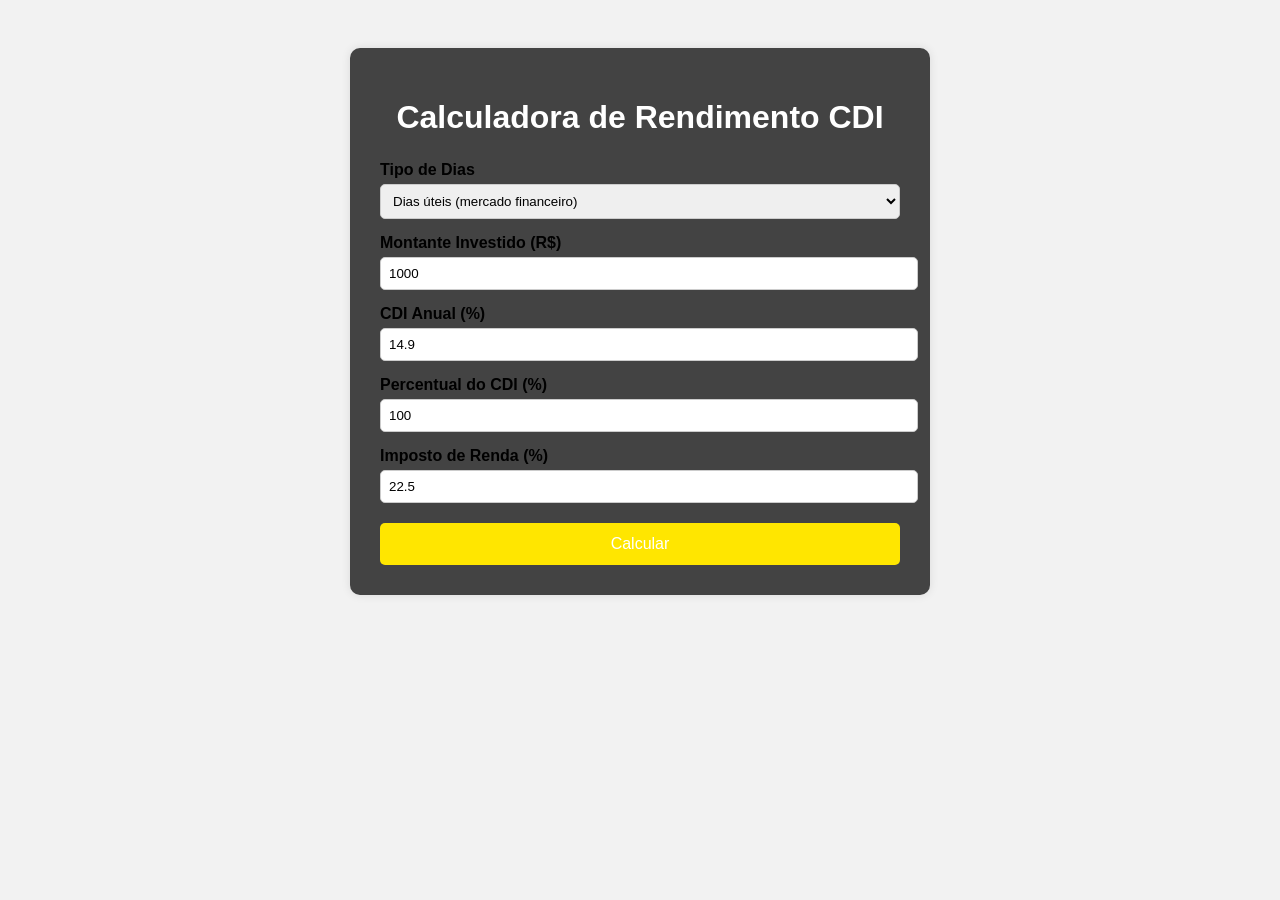
==== Calculadora de rendimento/index.html @ e9eb75a1 "Add files via upload" ====
<!DOCTYPE html>
<html lang="pt-br">
<head>
<meta charset="UTF-8">
<title>Calculadora CDI</title>

<link rel="stylesheet" href="CSS/style.css">
<script src="JS/script.js"></script>

</head>

<body>

<div class="container">

<h1>Calculadora de Rendimento CDI</h1>

<label>Tipo de Dias</label>
<select id="tipoDias">
<option value="252">Dias úteis (mercado financeiro)</option>
<option value="365">Dias corridos</option>
</select>

<label>Montante Investido (R$)</label>
<input type="number" id="valor" value="1000">

<label>CDI Anual (%)</label>
<input type="number" id="cdi" value="14.9">

<label>Percentual do CDI (%)</label>
<input type="number" id="percentual" value="100">

<label>Imposto de Renda (%)</label>
<input type="number" id="ir" value="22.5">

<button id="btnCalcular">Calcular</button>

<div class="resultado" id="resultado" style="display:none">

<p>📈 Rendimento Diário Bruto: <span class="valor" id="diaBruto"></span></p>

<p>💰 Rendimento Diário Líquido: <span class="valor" id="diaLiquido"></span></p>

<p>📆 Rendimento Mensal Bruto: <span class="valor" id="mesBruto"></span></p>

<p>💵 Rendimento Mensal Líquido: <span class="valor" id="mesLiquido"></span></p>

</div>

</div>

<script src="js/script.js"></script>

</body>
</html>
---- Calculadora de rendimento/CSS/style.css ----
body{
font-family: Arial;
background:#f2f2f2;
padding:40px;
}

.container{
background:#434343;
max-width:520px;
margin:auto;
padding:30px;
border-radius:10px;
box-shadow:0 0 10px rgba(0,0,0,0.1);
}

h1{
text-align:center;
margin-bottom:25px;
color: white;
}

label{
display:block;
margin-top:15px;
font-weight:bold;
}

input,select{
width:100%;
padding:8px;
margin-top:5px;
border-radius:5px;
border:1px solid #ccc;
}

button{
margin-top:20px;
width:100%;
padding:12px;
background:#ffe600;
color:white;
border:none;
font-size:16px;
border-radius:5px;
cursor:pointer;
}

button:hover{
background:#bba800;
}

.resultado{
margin-top:25px;
background:#f7f7f7;
padding:15px;
border-radius:8px;
}

.valor{
font-weight:bold;
color:#00a650;
}
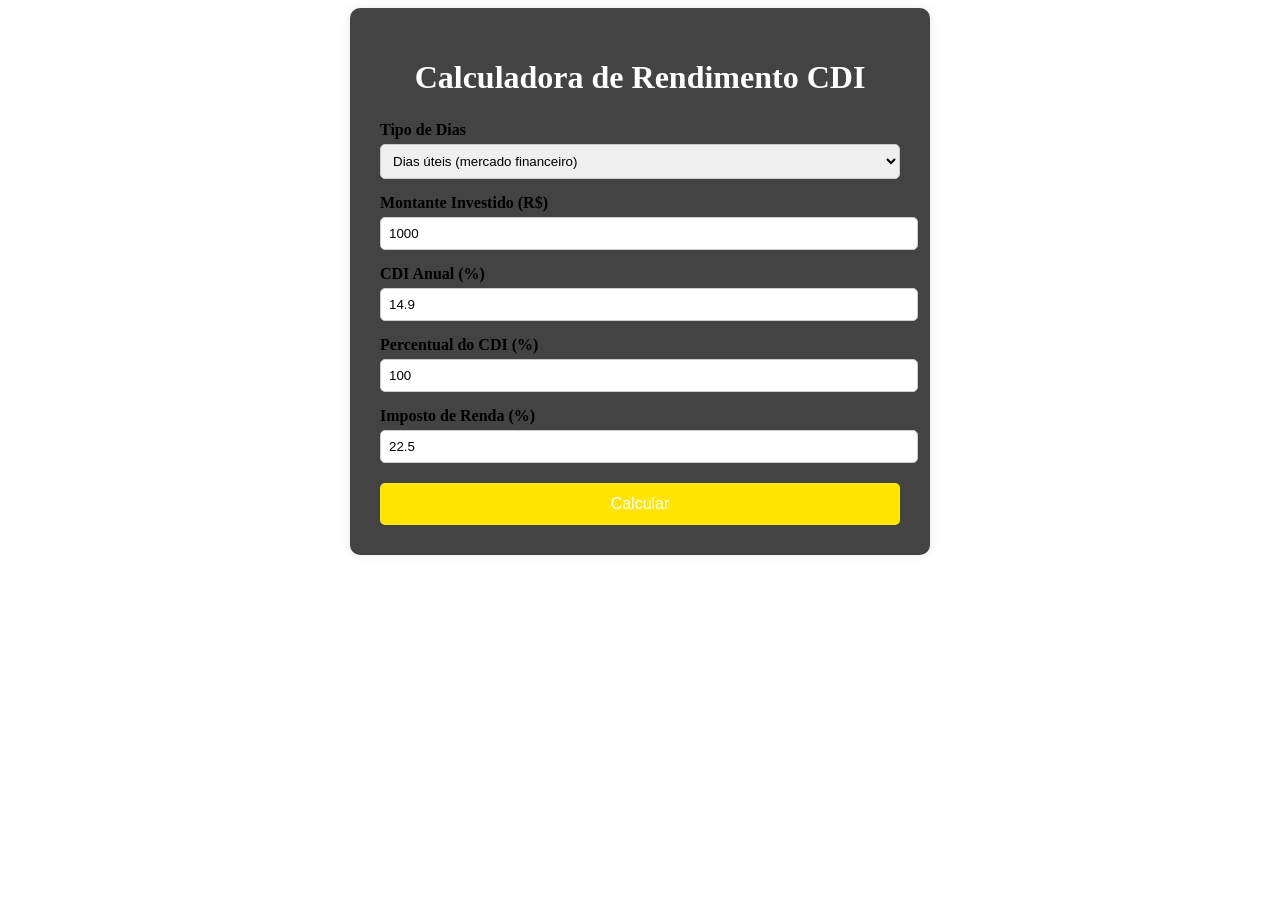
==== commit 33a81fde: "Include Google Fonts in index.html Added Google Fonts link for better typography." ====
--- a/Calculadora de rendimento/index.html
+++ b/Calculadora de rendimento/index.html
@@ -7,8 +7,12 @@
 <link rel="stylesheet" href="CSS/style.css">
 <script src="JS/script.js"></script>
 
+<head>
+<link href="https://fonts.googleapis.com/css2?family=Poppins:wght@300;400;600&display=swap" rel="stylesheet">
+</head>  
+
 </head>
-
+  
 <body>
 
 <div class="container">
@@ -52,4 +56,4 @@
 <script src="js/script.js"></script>
 
 </body>
-</html>+</html>
--- a/Calculadora de rendimento/CSS/style.css
+++ b/Calculadora de rendimento/CSS/style.css
@@ -1,3 +1,7 @@
+<style>
+@import url('https://fonts.googleapis.com/css2?family=Poppins:ital,wght@0,100;0,200;0,300;0,400;0,500;0,600;0,700;0,800;0,900;1,100;1,200;1,300;1,400;1,500;1,600;1,700;1,800;1,900&display=swap');
+</style>
+
 body{
 font-family: Arial;
 background:#f2f2f2;
@@ -59,4 +63,4 @@
 .valor{
 font-weight:bold;
 color:#00a650;
-}+}
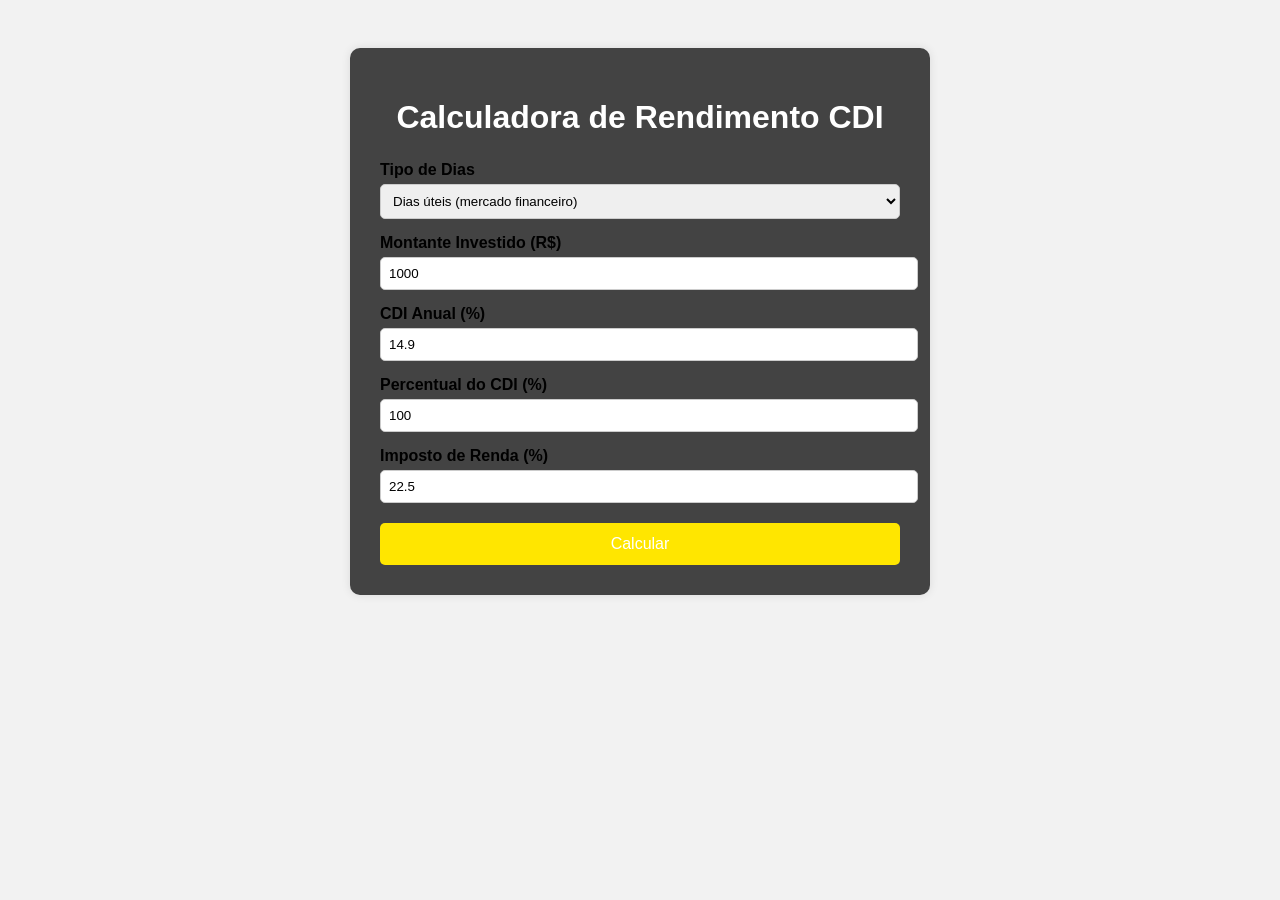
==== commit e2ea3b4a: "Update index.html" ====
--- a/Calculadora de rendimento/index.html
+++ b/Calculadora de rendimento/index.html
@@ -7,11 +7,14 @@
 <link rel="stylesheet" href="CSS/style.css">
 <script src="JS/script.js"></script>
 
-<head>
-<link href="https://fonts.googleapis.com/css2?family=Poppins:wght@300;400;600&display=swap" rel="stylesheet">
-</head>  
+<link rel="preconnect" href="https://fonts.googleapis.com">
+<link rel="preconnect" href="https://fonts.gstatic.com" crossorigin>
 
 </head>
+
+
+
+<link href="https://fonts.googleapis.com/css2?family=Poppins:wght@100;200;300;400;500;600;700;800;900&display=swap" rel="stylesheet">
   
 <body>
 
--- a/Calculadora de rendimento/CSS/style.css
+++ b/Calculadora de rendimento/CSS/style.css
@@ -1,9 +1,5 @@
-<style>
-@import url('https://fonts.googleapis.com/css2?family=Poppins:ital,wght@0,100;0,200;0,300;0,400;0,500;0,600;0,700;0,800;0,900;1,100;1,200;1,300;1,400;1,500;1,600;1,700;1,800;1,900&display=swap');
-</style>
-
 body{
-font-family: Arial;
+font-family: 'Poppins', sans-serif;
 background:#f2f2f2;
 padding:40px;
 }
